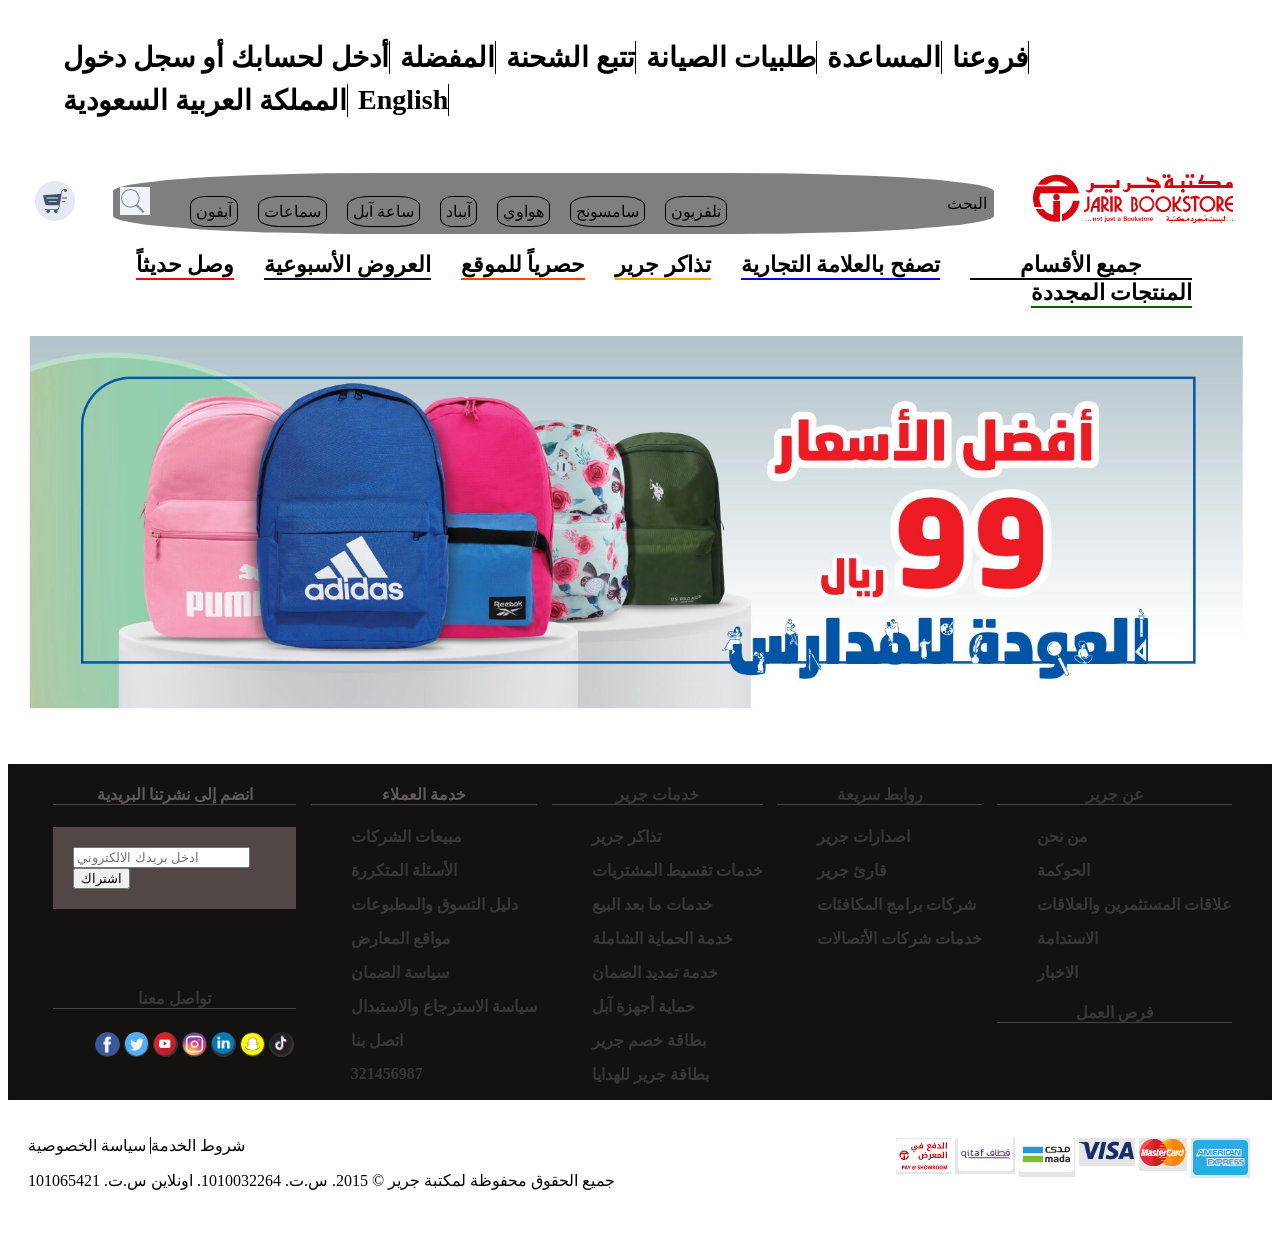
==== h&c&j3.html @ 5990fc40 "lode" ====
<!DOCTYPE html>
<html lang="en">
<head>
    <meta charset="UTF-8">
    <meta http-equiv="X-UA-Compatible" content="IE=edge">
    <meta name="viewport" content="width=device-width, initial-scale=1.0">
    <title>Document</title>
    <link rel="stylesheet" href="style.css">
</head>
<body>
    <header>
        <div class="htop">
            <ul>
                <li><a href="login.html">أدخل لحسابك أو سجل دخول</a></li>
                <li><a href="#">المفضلة</a></li>
                <li><a href="#">تتبع الشحنة</a></li>
                <li><a href="#">طلبيات الصيانة</a></li>
                <li><a href="#"> المساعدة</a></li>
                <li><a href="#">فروعنا</a></li>
                <li><a href="#"> المملكة العربية السعودية</a></li>
                <li><a id="bor" href="#">English</a></li>
            </ul>
        </div>
        <div class="dfe">
        <div class="hcen">
            <div class="shop">
                <a href="#"><img src="img/shop.PNG"></a>
            </div>
            <div class="list">
                <div class="li-ic">
                    <a href="#"><img src="img/ser.PNG"></a>
                </div>
                <div class="li-ul">
                   <ul>
                       <li><a href="#">آيفون</a></li>
                       <li><a href="#">سماعات</a></li>
                       <li><a href="#">ساعة آبل</a></li>
                       <li><a href="#">آيباد</a></li>
                       <li><a href="#">هواوي</a></li>
                       <li><a href="#">سامسونج</a></li>
                       <li><a href="#">تلفزيون</a></li>

                   </ul>
                </div>
                <div class="li-ser">
                    البحث
                </div>
            </div>
            <div class="logo">
                <a href="#"><img src="img/logo.PNG"></a>
            </div>
        </div>
        <div class="lin">
            <ul>
                <li id="all"><a href="#">جميع الأقسام </a></li>
                <li id="l1"><a href="#">تصفح بالعلامة التجارية</a></li>
                <li id="l2"><a href="#">تذاكر جرير</a></li>
                <li id="l3"><a href="#">حصرياً للموقع</a></li>
                <li id="l4"><a href="#">العروض الأسبوعية</a></li>
                <li id="l5"><a href="#">وصل حديثاً</a></li>
                <li id="l6"><a href="#">المنتجات المجددة</a></li>
            </ul>
        </div>
    </div>

    </header>
    <div class="imgs">
        <div>
            <img src="img/img1.webp">
        </div>
    </div>
    <footer>
        <div class="fot-main">
            
                <div class="df">
                    <div class="do">
                        <h4>انضم إلى نشرتنا البريدية</h4>
                            <form class="fom">
                                <input id="te" type="text" placeholder="ادخل بريدك الالكتروني">
                                <input type="submit" value="اشتراك">
                            </form>
                        <h4> <a href="#" >تواصل معنا  </a></h4>
                        <ul class="ic">
                            <li><a href="#"><img src="img/i1.PNG"></a></li>
                            <li><a href="#"><img src="img/i2.PNG"></a></li>
                            <li><a href="#"><img src="img/i3.PNG"></a></li>
                            <li><a href="#"><img src="img/i4.PNG"></a></li>
                            <li><a href="#"><img src="img/i5.PNG"></a></li>
                            <li><a href="#"><img src="img/i6.PNG"></a></li>
                            <li><a href="#"><img src="img/i7.PNG"></a></li>
                        </ul>
                    </div>  
                </div>
                <div class="df">
                    <div class="do">
                    <h4>خدمة العملاء</h4>
                    <ul >
                        <li><a href="#">مبيعات الشركات</a></li>
                        <li><a href="#">الأسئلة المتكررة</a></li>
                        <li><a href="#"> دليل التسوق والمطبوعات</a></li>
                        <li><a href="#">مواقع المعارض</a></li>
                        <li><a href="#">سياسة الضمان</a></li>
                        <li><a href="#">سياسة الاسترجاع والاستبدال</a></li>
                        <li><a href="#">اتصل بنا</a></li>
                        <li><a href="#">321456987</a></li>

                    </ul>
                    </div>
                </div>
                <div class="df">
                    <div class="do">
                        <h4><a href="#">خدمات جرير</a></h4>
                        <ul>
                            <li><a href="#">تذاكر جرير</a></li>
                            <li><a href="#">خدمات تقسيط المشتريات</a></li>
                            <li><a href="#">خدمات ما بعد البيع</a></li>
                            <li><a href="#">خدمة الحماية الشاملة</a></li>
                            <li><a href="#">خدمة تمديد الضمان</a></li>
                            <li><a href="#">حماية أجهزة آبل </a></li>
                            <li><a href="#"> بطاقة خصم جرير </a></li>
                            <li><a href="#">بطاقة جرير للهدايا</a></li>
                        </ul>
                    </div>
                </div>
                <div class="df">
                    <div class="do">
                        <h4><a href="#">روابط سريعة</a></h4>
                        <ul>
                            <li><a href="#">اصدارات جرير</a></li>
                            <li><a href="#">قارئ جرير</a></li>
                            <li><a href="#">شركات برامج المكافئات</a></li>
                            <li><a href="#">خدمات شركات الأتصالات</a></li>
                        </ul>
                    </div>
                </div>
                <div class="df">
                    <div class="do">
                        <h4><a href="#">عن جرير</a></h4>
                        <ul>
                            <li><a href="#">من نحن</a></li>
                            <li><a href="#">الحوكمة</a></li>
                            <li><a href="#">علاقات المستثمرين والعلاقات</a></li>
                            <li><a href="#">الاستدامة</a></li>
                            <li><a href="#"> الاخبار</a></li>
                        </ul>
                        <h4><a href="#">فرص العمل</a></h4>
                    </div>
                </div>
            
        </div>
        <div class="fot-last">
            <div class="db">
               <p> <a class="ab" href="#">شروط الخدمة</a>
                <a href="#"> سياسة الخصوصية</a></p>
                <p>جميع الحقوق محفوظة لمكتبة جرير © 2015. س.ت. 1010032264. اونلاين س.ت. 101065421</p>
            </div>
            <div class="db">
                <ul>
                    <li><img src="img/m1.PNG"></li>
                    <li><img src="img/m2.PNG"></li>
                    <li><img src="img/m3.PNG"></li>
                    <li><img src="img/m4.PNG"></li>
                    <li><img src="img/m5.PNG"></li>
                    <li><img src="img/m6.PNG"></li>
                </ul>
            </div>
        </div>
    </footer>



    <script >
        alert("سجل دخول أو انشئ حساب");
        alert("ادخل للعروض الأسبوعية لرؤية العرض")
    </script>
</body>
</html>
---- style.css ----
header{
    display: block;
    margin-bottom: 50px;
    
    
}
.htop{
    display: flex;
    margin-bottom: 20px;
    justify-content: space-between;
    align-items: center;
    padding-left: 10px;
    font-size: 28px;
    font-weight: bold;
}
.htop ul{
    list-style: none;
    justify-content: space-around;
}
.htop ul li{
    float: left;
    border-right: 1px solid black;
    margin: 5px;
}
.htop  #bor{
    border-right: none;
}
.hcen{
    justify-content: space-around;
    flex-wrap: wrap;
    display: flex;
    align-items: center;
    
}
.hcen .shop {
display: flex;
flex-wrap: wrap;
}
.hcen .list {
    display: flex;
    background-color: rgba(0, 0, 0, .5);
    border-radius: 30%;
    justify-content: space-between;
    justify-items: center;
    flex-wrap: wrap;
    align-items: center;
    padding: 7px;
    
    

}
.hcen .list ul{
    list-style: none;
    justify-items: center;
    align-items: center;
    padding-bottom: 7px;
    
}
a {
    text-decoration: none;
    color: black;
}
.hcen .list ul li{
    border: 1px solid black;
    border-radius:30%;
    margin-right: 20px;
    float: left;
    padding: 5px;
}
.hcen .list .li-ser{
    text-align: end;
    border: none;
    margin-left: 200px;
}
.hcen .logo{
    display: flex;
}
.lin{
    justify-content: space-evenly;
    justify-items: right;
    align-items: center;
    margin-right: 50px;
}
.lin ul{
    list-style: none;
    
    justify-content: space-around;
}
.lin ul li{
    text-align: center;
    font-size: 22px;
    font-weight: bold;
    float: right;
    margin-right: 30px;
}
.lin #all{
    padding-left: 50px;
    padding-right: 50px;
    border-bottom: 2px solid rgb(9, 9, 14);
}
.lin #l1{
    border-bottom: 2px solid blue;
}
.lin #l2{
    border-bottom: 2px solid orange;
}
.lin #l3{
    border-bottom: 2px solid orangered;
}
.lin #l4{
    border-bottom: 2px solid rgb(18, 12, 54);
}
.lin #l5{
    border-bottom: 2px solid red;
}
.lin #l6{
    border-bottom: 2px solid darkgreen;
}
.imgs{
    padding-left: 20px;
    padding-right: 20px;
    margin-bottom: 50px;
    margin-top: 100px;

}
.imgs img{
    width: 95vw;
    
}
/* footer*/
.fot-main{
    background-color: rgb(20, 17, 17);
    color: rgb(97, 90, 90);
    padding-left: 40px;
    padding-right: 40px;
    justify-content: space-between;
    font-weight: bold;
    display: flex;
}
.fot-main a{
    color: rgb(59, 54, 54);

}
.fot-main .df{
    display: flex;
    flex-wrap: wrap;
    font-weight: bold;
    margin-left: 5px;
}

.fot-main .df .fom{
    background-color: rgb(82, 71, 71);
    margin-bottom: 80px;
    padding: 20px;
}
.fom #te{
    display: block;
}
.fot-main  ul{
    list-style: none;
}
.df ul li{
    margin-bottom: 15px;
}
footer h4{
    border-bottom: 1px solid rgb(73, 67, 67);
    display: block;
    text-align: center;
}
.df .do ul{
    list-style: none;
}
.df .do .ic {
    list-style: none;
}
.df .do .ic  li{
    float: left;
    margin: 2px;
}
.do ul li img{
    border-radius: 50%;
    width: 25px;
    height: 25px;
}
.fot-last{
    display: flex;
    flex-wrap: wrap;
    justify-content: space-between;
    padding:20px ;
}
.dot-last .db{
    display: flex;
}
.fot-last .db ul{
    list-style: none;
}
.fot-last .db ul li{
    float: right;
    margin: 2px;
}
.fot-last .db .ab{
    border-left: 1px solid black;
}
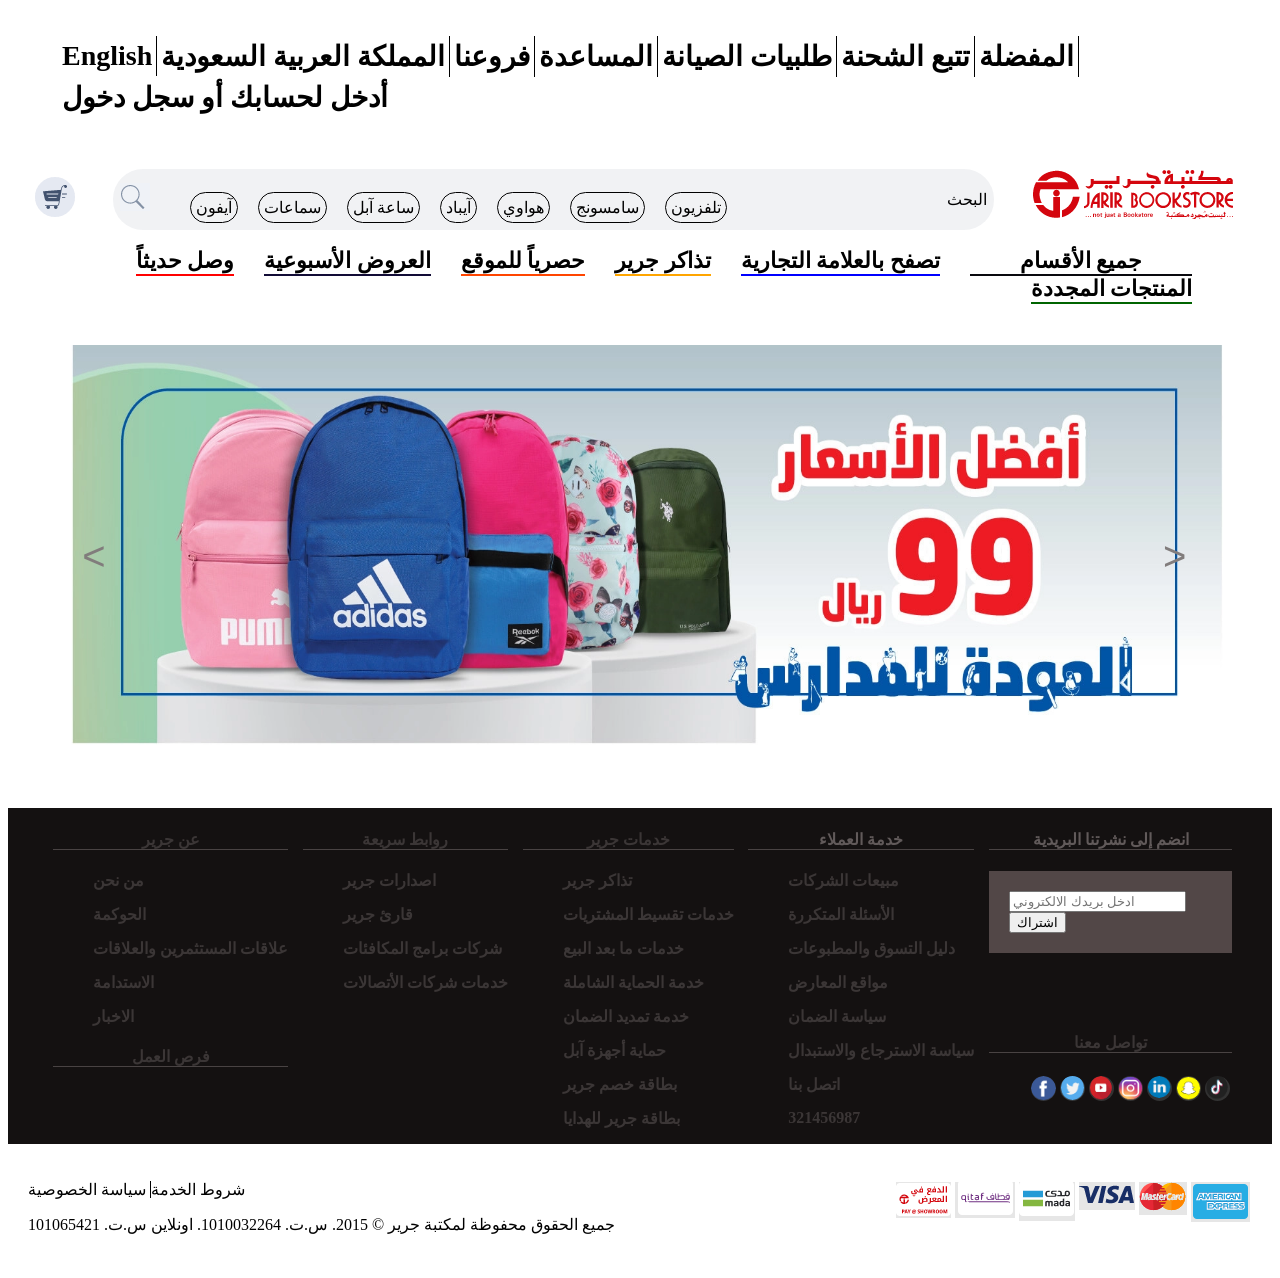
==== commit e2b3197c: "uplode" ====
--- a/h&c&j3.html
+++ b/h&c&j3.html
@@ -4,21 +4,22 @@
     <meta charset="UTF-8">
     <meta http-equiv="X-UA-Compatible" content="IE=edge">
     <meta name="viewport" content="width=device-width, initial-scale=1.0">
-    <title>Document</title>
+    <title>indx</title>
     <link rel="stylesheet" href="style.css">
 </head>
 <body>
     <header>
         <div class="htop">
             <ul>
-                <li><a href="login.html">أدخل لحسابك أو سجل دخول</a></li>
+                <li><a href="#">English</a></li>
+                <li><a href="#"> المملكة العربية السعودية</a></li>
+                <li><a href="#">فروعنا</a></li>
+                <li><a href="#"> المساعدة</a></li>
+                <li><a href="#">طلبيات الصيانة</a></li>
+                <li><a href="#">تتبع الشحنة</a></li>
                 <li><a href="#">المفضلة</a></li>
-                <li><a href="#">تتبع الشحنة</a></li>
-                <li><a href="#">طلبيات الصيانة</a></li>
-                <li><a href="#"> المساعدة</a></li>
-                <li><a href="#">فروعنا</a></li>
-                <li><a href="#"> المملكة العربية السعودية</a></li>
-                <li><a id="bor" href="#">English</a></li>
+                <li id="bor"><a href="login.html">أدخل لحسابك أو سجل دخول</a></li>
+                
             </ul>
         </div>
         <div class="dfe">
@@ -56,7 +57,7 @@
                 <li id="l1"><a href="#">تصفح بالعلامة التجارية</a></li>
                 <li id="l2"><a href="#">تذاكر جرير</a></li>
                 <li id="l3"><a href="#">حصرياً للموقع</a></li>
-                <li id="l4"><a href="#">العروض الأسبوعية</a></li>
+                <li id="l4"><a href="show.html">العروض الأسبوعية</a></li>
                 <li id="l5"><a href="#">وصل حديثاً</a></li>
                 <li id="l6"><a href="#">المنتجات المجددة</a></li>
             </ul>
@@ -64,90 +65,130 @@
     </div>
 
     </header>
+
+
+
     <div class="imgs">
-        <div>
-            <img src="img/img1.webp">
+        <div class="srcimg">
+            <img class="modimg" src="img/img1.webp">
+            <img class="modimg" src="img/b1.webp">
+            <img class="modimg" src="img/b2.webp">
+            <img class="modimg" src="img/b3.webp">
+            <img class="modimg" src="img/550144.jpg">
+            <img class="modimg" src="img/555762.jpg">
+            <img class="modimg" src="img/558317.jpg">
+            <img class="modimg" src="img/560358.jpg">
+            <img class="modimg" src="img/563799.jpg">
+            <img class="modimg" src="img/tv.jpg">
+            <img class="modimg" src="img/569988.jpg">
+
+        </div>
+        <div class="bigimg">
+            <a href="#"><img id="imgb" src="img/img1.webp" alt=""></a>
+            <div class="butn">
+                <button id="but_left"> < </button>
+                <button id="but_right"> > </button>
+            </div>
         </div>
     </div>
+
+
+
+
+
+
+
     <footer>
         <div class="fot-main">
             
-                <div class="df">
-                    <div class="do">
-                        <h4>انضم إلى نشرتنا البريدية</h4>
-                            <form class="fom">
-                                <input id="te" type="text" placeholder="ادخل بريدك الالكتروني">
-                                <input type="submit" value="اشتراك">
-                            </form>
-                        <h4> <a href="#" >تواصل معنا  </a></h4>
-                        <ul class="ic">
-                            <li><a href="#"><img src="img/i1.PNG"></a></li>
-                            <li><a href="#"><img src="img/i2.PNG"></a></li>
-                            <li><a href="#"><img src="img/i3.PNG"></a></li>
-                            <li><a href="#"><img src="img/i4.PNG"></a></li>
-                            <li><a href="#"><img src="img/i5.PNG"></a></li>
-                            <li><a href="#"><img src="img/i6.PNG"></a></li>
-                            <li><a href="#"><img src="img/i7.PNG"></a></li>
-                        </ul>
-                    </div>  
-                </div>
-                <div class="df">
-                    <div class="do">
-                    <h4>خدمة العملاء</h4>
-                    <ul >
-                        <li><a href="#">مبيعات الشركات</a></li>
-                        <li><a href="#">الأسئلة المتكررة</a></li>
-                        <li><a href="#"> دليل التسوق والمطبوعات</a></li>
-                        <li><a href="#">مواقع المعارض</a></li>
-                        <li><a href="#">سياسة الضمان</a></li>
-                        <li><a href="#">سياسة الاسترجاع والاستبدال</a></li>
-                        <li><a href="#">اتصل بنا</a></li>
-                        <li><a href="#">321456987</a></li>
-
-                    </ul>
-                    </div>
-                </div>
-                <div class="df">
-                    <div class="do">
-                        <h4><a href="#">خدمات جرير</a></h4>
-                        <ul>
-                            <li><a href="#">تذاكر جرير</a></li>
-                            <li><a href="#">خدمات تقسيط المشتريات</a></li>
-                            <li><a href="#">خدمات ما بعد البيع</a></li>
-                            <li><a href="#">خدمة الحماية الشاملة</a></li>
-                            <li><a href="#">خدمة تمديد الضمان</a></li>
-                            <li><a href="#">حماية أجهزة آبل </a></li>
-                            <li><a href="#"> بطاقة خصم جرير </a></li>
-                            <li><a href="#">بطاقة جرير للهدايا</a></li>
-                        </ul>
-                    </div>
-                </div>
-                <div class="df">
-                    <div class="do">
-                        <h4><a href="#">روابط سريعة</a></h4>
-                        <ul>
-                            <li><a href="#">اصدارات جرير</a></li>
-                            <li><a href="#">قارئ جرير</a></li>
-                            <li><a href="#">شركات برامج المكافئات</a></li>
-                            <li><a href="#">خدمات شركات الأتصالات</a></li>
-                        </ul>
-                    </div>
-                </div>
-                <div class="df">
-                    <div class="do">
-                        <h4><a href="#">عن جرير</a></h4>
-                        <ul>
-                            <li><a href="#">من نحن</a></li>
-                            <li><a href="#">الحوكمة</a></li>
-                            <li><a href="#">علاقات المستثمرين والعلاقات</a></li>
-                            <li><a href="#">الاستدامة</a></li>
-                            <li><a href="#"> الاخبار</a></li>
-                        </ul>
-                        <h4><a href="#">فرص العمل</a></h4>
-                    </div>
-                </div>
-            
-        </div>
+                
+              
+            <div class="df">
+                <div class="do">
+                    <h4><a href="#">عن جرير</a></h4>
+                    <ul>
+                        <li><a href="#">من نحن</a></li>
+                        <li><a href="#">الحوكمة</a></li>
+                        <li><a href="#">علاقات المستثمرين والعلاقات</a></li>
+                        <li><a href="#">الاستدامة</a></li>
+                        <li><a href="#"> الاخبار</a></li>
+                    </ul>
+                    <h4><a href="#">فرص العمل</a></h4>
+                </div>
+            </div>
+
+
+            <div class="df">
+                <div class="do">
+                    <h4><a href="#">روابط سريعة</a></h4>
+                    <ul>
+                        <li><a href="#">اصدارات جرير</a></li>
+                        <li><a href="#">قارئ جرير</a></li>
+                        <li><a href="#">شركات برامج المكافئات</a></li>
+                        <li><a href="#">خدمات شركات الأتصالات</a></li>
+                    </ul>
+                </div>
+            </div>
+
+
+            <div class="df">
+                <div class="do">
+                    <h4><a href="#">خدمات جرير</a></h4>
+                    <ul>
+                        <li><a href="#">تذاكر جرير</a></li>
+                        <li><a href="#">خدمات تقسيط المشتريات</a></li>
+                        <li><a href="#">خدمات ما بعد البيع</a></li>
+                        <li><a href="#">خدمة الحماية الشاملة</a></li>
+                        <li><a href="#">خدمة تمديد الضمان</a></li>
+                        <li><a href="#">حماية أجهزة آبل </a></li>
+                        <li><a href="#"> بطاقة خصم جرير </a></li>
+                        <li><a href="#">بطاقة جرير للهدايا</a></li>
+                    </ul>
+                </div>
+            </div>
+
+
+
+            <div class="df">
+                <div class="do">
+                <h4>خدمة العملاء</h4>
+                <ul >
+                    <li><a href="#">مبيعات الشركات</a></li>
+                    <li><a href="#">الأسئلة المتكررة</a></li>
+                    <li><a href="#"> دليل التسوق والمطبوعات</a></li>
+                    <li><a href="#">مواقع المعارض</a></li>
+                    <li><a href="#">سياسة الضمان</a></li>
+                    <li><a href="#">سياسة الاسترجاع والاستبدال</a></li>
+                    <li><a href="#">اتصل بنا</a></li>
+                    <li><a href="#">321456987</a></li>
+    
+                </ul>
+                </div>
+            </div>
+    
+            <div class="df">
+                <div class="do">
+                    <h4>انضم إلى نشرتنا البريدية</h4>
+                        <form class="fom">
+                            <input id="te" type="text" placeholder="ادخل بريدك الالكتروني">
+                            <input type="submit" value="اشتراك">
+                        </form>
+                    <h4> <a href="#" >تواصل معنا  </a></h4>
+                    <ul class="ic">
+                        <li><a href="#"><img src="img/i1.PNG"></a></li>
+                        <li><a href="#"><img src="img/i2.PNG"></a></li>
+                        <li><a href="#"><img src="img/i3.PNG"></a></li>
+                        <li><a href="#"><img src="img/i4.PNG"></a></li>
+                        <li><a href="#"><img src="img/i5.PNG"></a></li>
+                        <li><a href="#"><img src="img/i6.PNG"></a></li>
+                        <li><a href="#"><img src="img/i7.PNG"></a></li>
+                    </ul>
+                </div>  
+            </div>
+
+
+        
+    </div>
         <div class="fot-last">
             <div class="db">
                <p> <a class="ab" href="#">شروط الخدمة</a>
@@ -169,9 +210,6 @@
 
 
 
-    <script >
-        alert("سجل دخول أو انشئ حساب");
-        alert("ادخل للعروض الأسبوعية لرؤية العرض")
-    </script>
+    <script src="imgs.js"> </script>
 </body>
 </html>
--- a/style.css
+++ b/style.css
@@ -20,7 +20,7 @@
 .htop ul li{
     float: left;
     border-right: 1px solid black;
-    margin: 5px;
+    padding:4px ;
 }
 .htop  #bor{
     border-right: none;
@@ -38,8 +38,8 @@
 }
 .hcen .list {
     display: flex;
-    background-color: rgba(0, 0, 0, .5);
-    border-radius: 30%;
+    background-color: rgba(58,79,98,.07);
+    border-radius: 30px;
     justify-content: space-between;
     justify-items: center;
     flex-wrap: wrap;
@@ -62,7 +62,7 @@
 }
 .hcen .list ul li{
     border: 1px solid black;
-    border-radius:30%;
+    border-radius:30px;
     margin-right: 20px;
     float: left;
     padding: 5px;
@@ -116,17 +116,49 @@
 .lin #l6{
     border-bottom: 2px solid darkgreen;
 }
+
+
+
+.srcimg{
+    display: none;
+}
 .imgs{
-    padding-left: 20px;
-    padding-right: 20px;
-    margin-bottom: 50px;
-    margin-top: 100px;
-
-}
-.imgs img{
-    width: 95vw;
-    
-}
+    width: 90%;
+    padding: 5%;
+    align-items: center;
+}
+.bigimg{
+    width: 100%;
+}
+.bigimg img{
+    width: 90%;
+    height: 400px;
+    position: absolute;
+}
+.butn{
+    display: flex;
+    width: 99%;
+    height: 400px;
+    position:relative;
+    justify-content: space-between;
+    align-items: center;
+}
+#but_left , #but_right{
+    font-size: 40px;
+    align-items: center;
+    color: rgb(129, 124, 124);
+    background-color: transparent;
+    border: none;
+    height: 6%;
+    margin-top: 47%;
+    margin-bottom: 47%;
+    margin-left: 5px;
+    margin-right: 5px;
+    
+}
+
+
+
 /* footer*/
 .fot-main{
     background-color: rgb(20, 17, 17);
